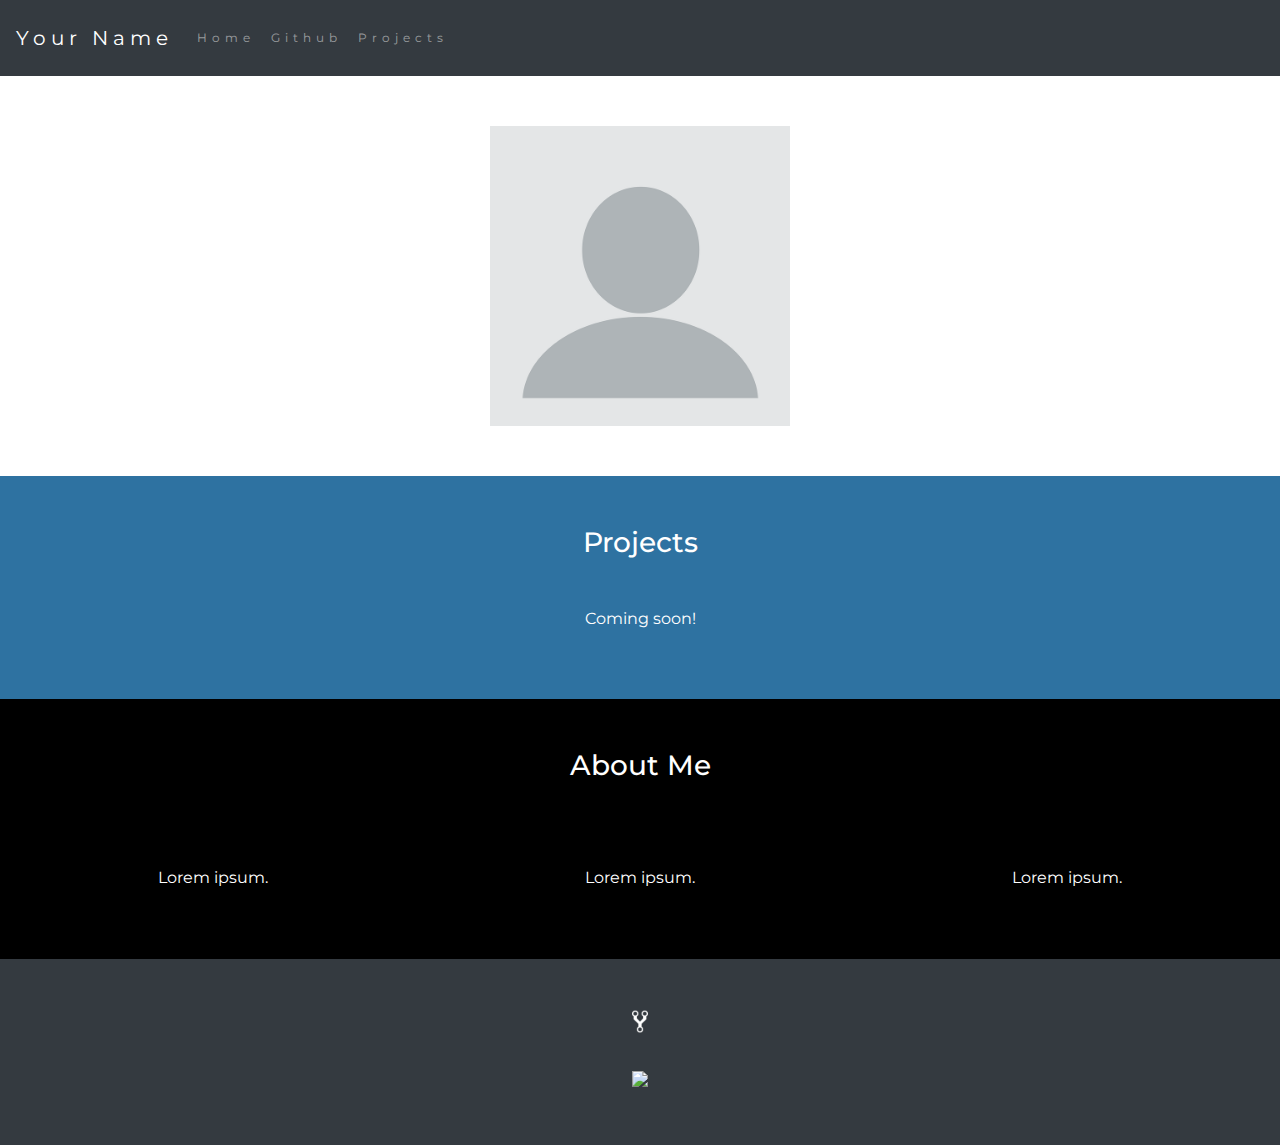
==== index.html @ 31dad3d7 "Initial commit" ====
<!DOCTYPE html>
<html lang="en">

<head>
    <title class="owner-name">#</title>
    <meta charset="utf-8">
    <meta name="viewport" content="width=device-width, initial-scale=1">
    <link rel="stylesheet" href="https://stackpath.bootstrapcdn.com/bootstrap/4.3.1/css/bootstrap.min.css">
    <link href="https://fonts.googleapis.com/css?family=Montserrat" rel="stylesheet">
    <link rel="stylesheet" href="style.css" type="text/css">
    <script src="https://code.jquery.com/jquery-3.3.1.slim.min.js"></script>
    <script src="https://cdnjs.cloudflare.com/ajax/libs/popper.js/1.14.7/umd/popper.min.js"></script>
    <script src="https://stackpath.bootstrapcdn.com/bootstrap/4.3.1/js/bootstrap.min.js"></script>

</head>

<body>

    <!-- Navbar -->

    <nav class="navbar navbar-expand-lg navbar-dark bg-dark">
        <a class="navbar-brand owner-name" href="#"></a>
        <button class="navbar-toggler" type="button" data-toggle="collapse" data-target="#navbarSupportedContent" aria-controls="navbarSupportedContent" aria-expanded="false" aria-label="Toggle navigation">
            <span class="navbar-toggler-icon"></span>
        </button>

        <div class="collapse navbar-collapse" id="navbarSupportedContent">
            <ul class="navbar-nav mr-auto">
                <li class="nav-item">
                    <a class="nav-link" href="index.html">Home</a>
                </li>
                <li class="nav-item">
                    <a class="nav-link" href="#" id="github" target="_blank">Github</a>
                </li>
                <li class="nav-item">
                    <a class="nav-link" href="#projects">Projects</a>
                </li>
            </ul>
        </div>
    </nav>

    <!-- First Container -->
    <div class="container-fluid bg-1 text-center">
        <!--<h1 class="margin">Name</h1>-->
        <img src="img/avatar.png" class="img-fluid" alt="Logo" id="logo">
    </div>

    <!-- Second Container -->
    <div class="container-fluid bg-2 text-center" id="projects">
        <h3 class="margin">Projects</h3>
        <p>Coming soon!</p>
        <div class="container">
            <div class="row">

                <!--
                <div class="col-sm-4">
                    <div class="card">
                        <div class="card-body">
                            <h5 class="card-title">Project Name</h5>
                            <h6 class="card-subtitle mb-2 text-muted">10th Grade</h6>
                            <p class="card-text">A brief explanation of the project.</p>
                            <a href="#" class="card-link">More</a>
                        </div>
                    </div>
                </div>
                -->

            </div>
        </div>
        </a>
    </div>

    <!-- Third Container (Grid) -->
    <div class="container-fluid bg-3 text-center">
        <h3 class="margin">About Me</h3><br>
        <div class="row">
            <div class="col-sm-4">
                <p>Lorem ipsum.</p>
            </div>
            <div class="col-sm-4">
                <p>Lorem ipsum.</p>
            </div>
            <div class="col-sm-4">
                <p>Lorem ipsum.</p>
            </div>
        </div>
    </div>

    <!-- Footer -->
    <footer class="container-fluid bg-4 text-center">
        <a href="#" target="_blank" id="fork"><img src="img/fork.png"></a><br>
        <a href="https://hstatsep.github.io" target="_blank"><img src="https://hstatsep.github.io/img/hstatsep-logo-small.png" id="sep"></a>
    </footer>


    <script src="script.js"></script>
</body>

</html>
---- style.css ----
html, body {
    height: 100%;
}

body {
    font: 20px Montserrat, sans-serif;
    line-height: 1.8;
    color: #f5f6f7;
}

p {
    font-size: 16px;
}

a {
    color: #2e72a1;
}

#logo, .project-img {
    max-height: 300px;
}

#fork img{
    height: 25px;
    margin-bottom: 25px;
    filter: invert(1);
}

#sep {
    height: 75px;
}

.margin {
    margin-bottom: 45px;
}

.bg-1 {
    background-color: #ffffff; /* White */
    color: #555555;
}

.bg-2 {
    background-color: #2e72a1; /* Blue */
    color: #ffffff;
}

.card {
    color: black;
    text-align: left;
}

.card-title {
    font-weight: 700;
}

.bg-3 {
    background-color: #000000; /* Black */
    color: #ffffff;
}

.bg-4 {
    background-color: #343a40; /* Dark Gray */
    color: #fff;
}

.container-fluid {
    padding-top: 50px;
    padding-bottom: 50px;
}

.navbar {
    padding-top: 15px;
    padding-bottom: 15px;
    border: 0;
    border-radius: 0;
    margin-bottom: 0;
    font-size: 12px;
    letter-spacing: 5px;
}

.navbar-nav li a:hover {
    color: #2e72a1 !important;
}
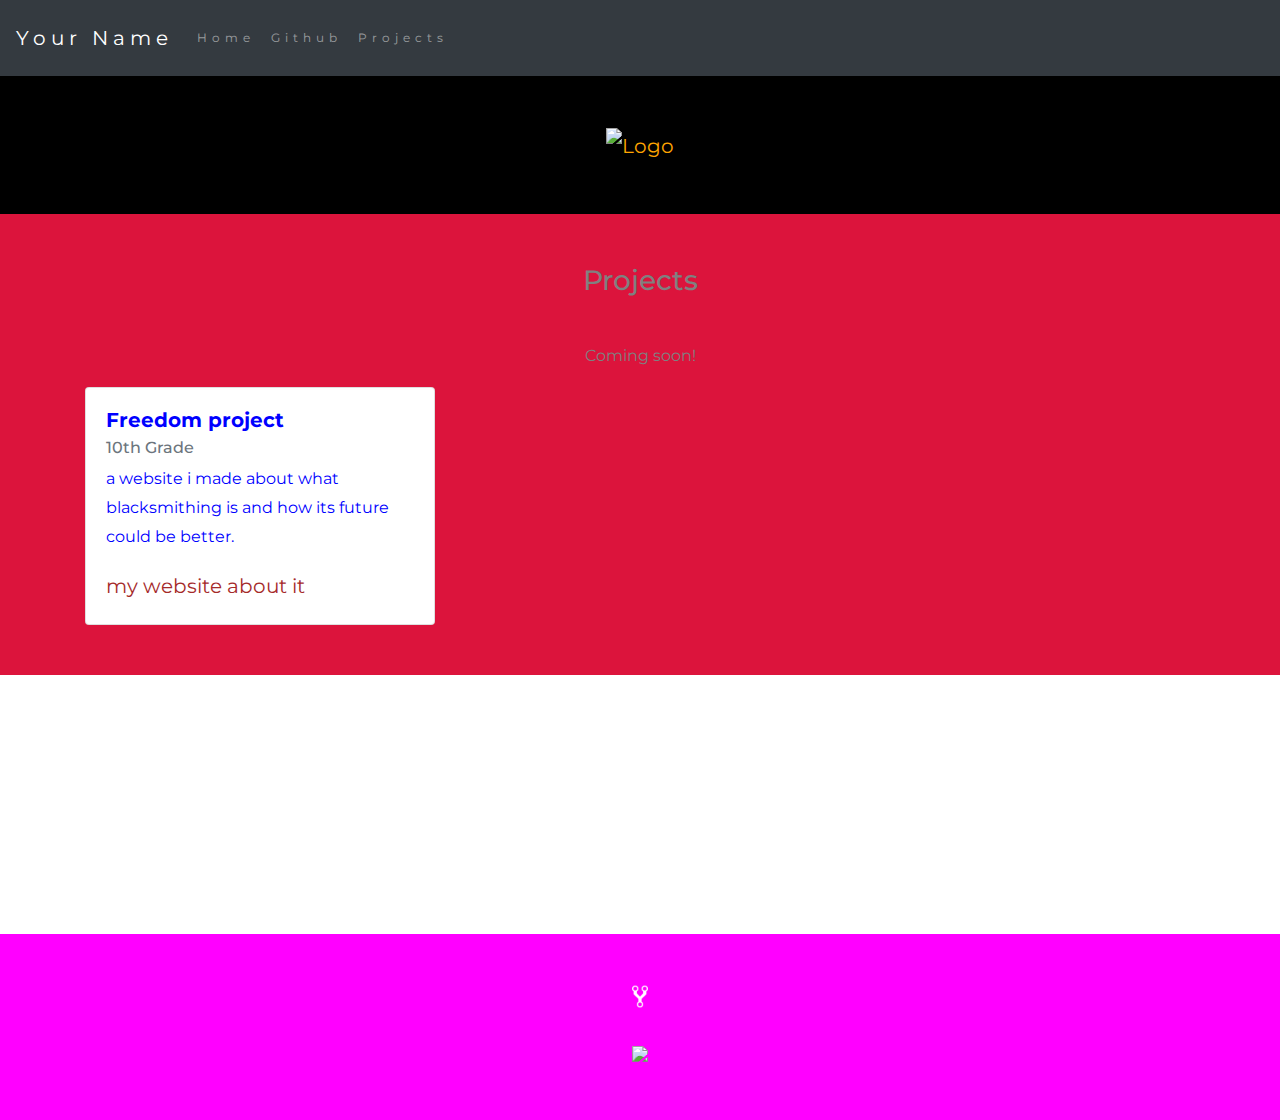
==== commit 732a9007: "greg" ====
--- a/index.html
+++ b/index.html
@@ -2,7 +2,7 @@
 <html lang="en">
 
 <head>
-    <title class="owner-name">#</title>
+    <title class="owner-name">Jacob</title>
     <meta charset="utf-8">
     <meta name="viewport" content="width=device-width, initial-scale=1">
     <link rel="stylesheet" href="https://stackpath.bootstrapcdn.com/bootstrap/4.3.1/css/bootstrap.min.css">
@@ -42,7 +42,7 @@
     <!-- First Container -->
     <div class="container-fluid bg-1 text-center">
         <!--<h1 class="margin">Name</h1>-->
-        <img src="img/avatar.png" class="img-fluid" alt="Logo" id="logo">
+        <img src="img/logo.png" class="img-fluid" alt="Logo" id="logo">
     </div>
 
     <!-- Second Container -->
@@ -52,18 +52,18 @@
         <div class="container">
             <div class="row">
 
-                <!--
+                
                 <div class="col-sm-4">
                     <div class="card">
                         <div class="card-body">
-                            <h5 class="card-title">Project Name</h5>
+                            <h5 class="card-title">Freedom project</h5>
                             <h6 class="card-subtitle mb-2 text-muted">10th Grade</h6>
-                            <p class="card-text">A brief explanation of the project.</p>
-                            <a href="#" class="card-link">More</a>
+                            <p class="card-text">a website i made about what blacksmithing is and how its future could be better.</p>
+                            <a href="../wd/projects/year-long/blacksmith.html" class="card-link">my website about it</a>
                         </div>
                     </div>
                 </div>
-                -->
+               
 
             </div>
         </div>
@@ -75,13 +75,13 @@
         <h3 class="margin">About Me</h3><br>
         <div class="row">
             <div class="col-sm-4">
-                <p>Lorem ipsum.</p>
+                <p>i am 5'7</p>
             </div>
             <div class="col-sm-4">
-                <p>Lorem ipsum.</p>
+                <p>i like cats</p>
             </div>
             <div class="col-sm-4">
-                <p>Lorem ipsum.</p>
+                <p>coding is fun and i like robots.</p>
             </div>
         </div>
     </div>
--- a/style.css
+++ b/style.css
@@ -13,7 +13,7 @@
 }
 
 a {
-    color: #2e72a1;
+    color: brown;
 }
 
 #logo, .project-img {
@@ -35,17 +35,17 @@
 }
 
 .bg-1 {
-    background-color: #ffffff; /* White */
-    color: #555555;
+    background-color: black; 
+    color: orange;
 }
 
 .bg-2 {
-    background-color: #2e72a1; /* Blue */
-    color: #ffffff;
+    background-color: crimson; 
+    color: grey;
 }
 
 .card {
-    color: black;
+    color: blue;
     text-align: left;
 }
 
@@ -54,12 +54,12 @@
 }
 
 .bg-3 {
-    background-color: #000000; /* Black */
+    background-color: #green;
     color: #ffffff;
 }
 
 .bg-4 {
-    background-color: #343a40; /* Dark Gray */
+    background-color: magenta; 
     color: #fff;
 }
 
